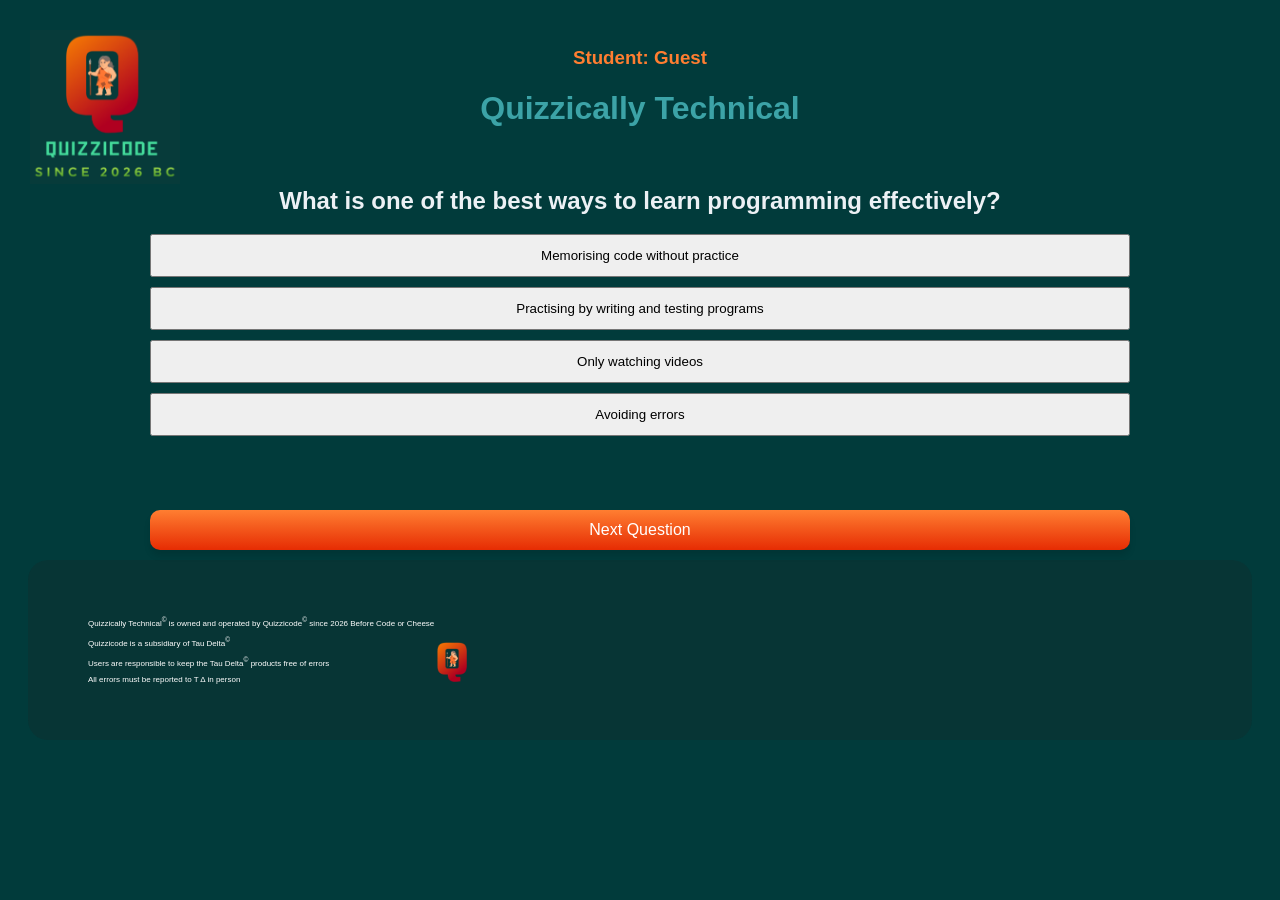
==== index.html @ df66d051 "Reduce footer image width from 60px to 30px" ====
<!doctype html>
<html>
  <head>
    <title>IT Quiz</title>
    <link rel="stylesheet" href="style.css" />

    <style>
      .score{
        position: absolute;
        top: 100px;
        left: 1320px;
    }
    h3{
        color: #ff7e31;
    }
    #question{
        color:#ecf1f5;
    }
      .next {
        background-image: linear-gradient(-180deg, #ff7e31, #e62c03);
        border-radius: 10px;
        box-shadow: #0000001a 0 6px 6px;
        color: #ffffff;
        cursor: pointer;
        font-family: sans-serif;
        font-size: 16px;
        height: 40px;
        line-height: 40px;
        outline: 1px;
        padding: 0 20px;
        text-align: center;
        touch-action: manipulation;
        user-select: none;
        border: 0;
        transition: box-shadow 0.2s;
      }
      .logo{
        width: 150px;
        position: absolute;
        top: 30px;
        left: 30px;
      }
      footer{
        width: 100%;
        height: 20vh;
        background-color:rgba(32, 31, 31,0.2);
        color: #ffffff;
        font-size: 8px;
        align-content: center;
        border-radius: 20px;
      }
      footer>div{
        margin-left:60px;
        display: inline-block;
      }
      footer>img{
        width: 30px;
        display: inline-block;
      }
    </style>
  </head>

  <body>
    <img src="image\qCLogo.png" alt="Our Logo" class = "logo">
    <div class="container">
      <h3 class="score">
        Score:
        <span id="score">0</span>
      </h3>

      <h3 id="student"></h3>

      <h1> Quizzically Technical</h1>
      <div>&nbsp;</div>

      <div id="question"></div>

      <div id="answers"></div>

      <br /><br />
      
      <div id="feedback"></div>

      <br/>

        <button id="nextBtn" class="next">Next Question</button>
    </div>

    <script src="appX.js"></script>

    <footer>
      <div>
      <p>Quizzically Technical<sup>&copy;</sup> is owned and operated by Quizzicode<sup>&copy;</sup> since 2026 Before Code or Cheese</p>
      <p>Quizzicode is a subsidiary of Tau Delta<sup>&copy;</sup></p>
      <p>Users are responsible to keep the Tau Delta<sup>&copy;</sup> products free of errors</p>
      <p>All errors must be reported  to &Tau; &Delta; in person</p>
      </div>
      <img src="image\qCodeSymTrans.png" alt="">
    </footer>
  </body>
</html>
---- style.css ----
body {
  font-family: Arial, sans-serif;
  padding: 20px;
  background-color: #013b3b;
  color: #3ca3a7;
}

.container {
  width: 80%;
  height: 100%;
  text-align: center;
  margin: auto;
  /* background-color: #558541; */
  /* display: inline-block; */
}

button {
  display: block;
  width: 100%;
  margin: 10px 0;
  padding: 12px;
  cursor: pointer;
}

.correct {
  background-color: #4caf50;
  color: white;
}

.incorrect {
  background-color: #f44336;
  color: white;
}

h1,
label {
  font-family: sans-serif;
  color: rgb(60, 163, 167);
}

h3{
    color:#b3f896
}
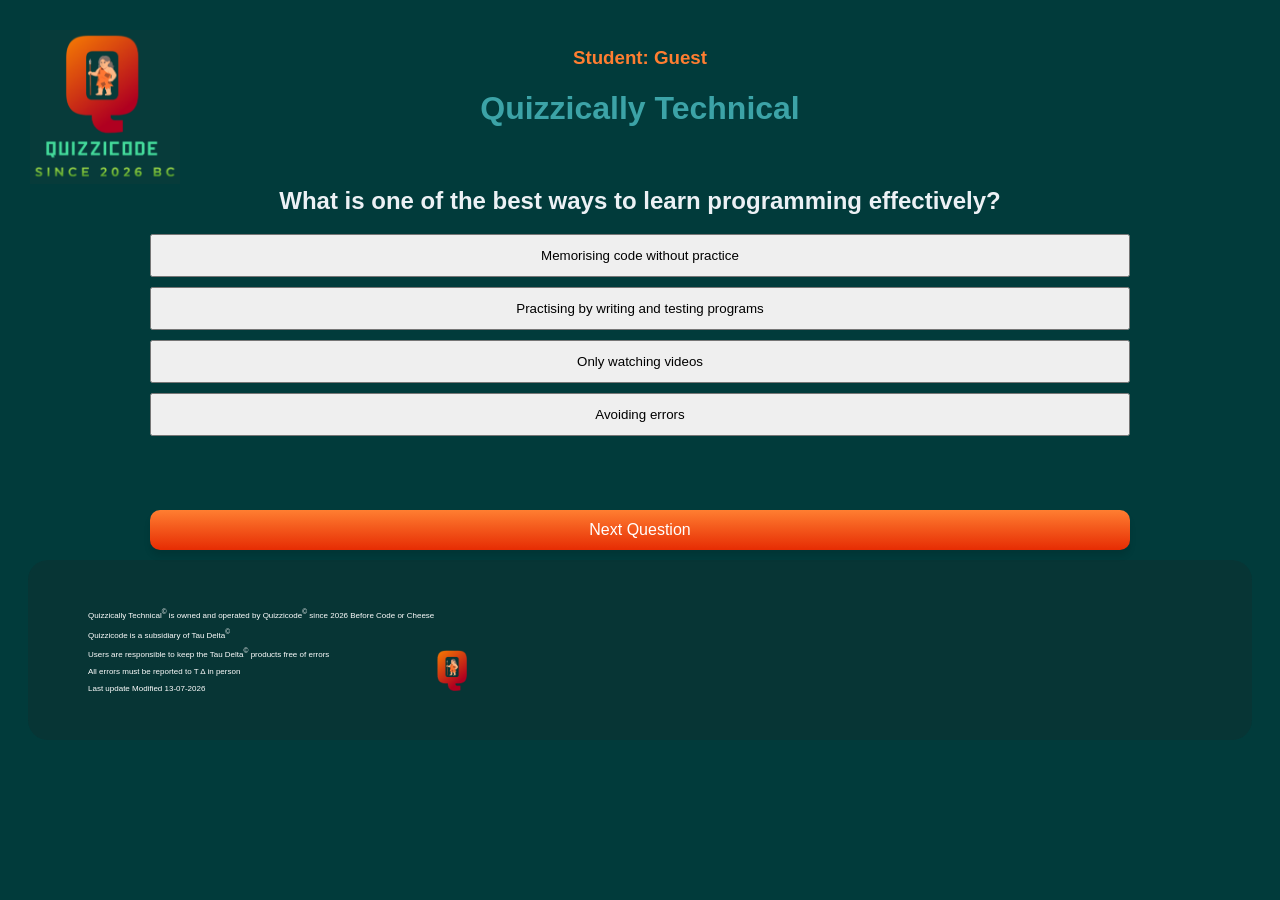
==== commit 049ca0e5: "Add last update information to footer" ====
--- a/index.html
+++ b/index.html
@@ -86,16 +86,19 @@
         <button id="nextBtn" class="next">Next Question</button>
     </div>
 
-    <script src="appX.js"></script>
-
+    
     <footer>
       <div>
-      <p>Quizzically Technical<sup>&copy;</sup> is owned and operated by Quizzicode<sup>&copy;</sup> since 2026 Before Code or Cheese</p>
-      <p>Quizzicode is a subsidiary of Tau Delta<sup>&copy;</sup></p>
-      <p>Users are responsible to keep the Tau Delta<sup>&copy;</sup> products free of errors</p>
-      <p>All errors must be reported  to &Tau; &Delta; in person</p>
+        <p>Quizzically Technical<sup>&copy;</sup> is owned and operated by Quizzicode<sup>&copy;</sup> since 2026 Before Code or Cheese</p>
+        <p>Quizzicode is a subsidiary of Tau Delta<sup>&copy;</sup></p>
+        <p>Users are responsible to keep the Tau Delta<sup>&copy;</sup> products free of errors</p>
+        <p>All errors must be reported  to &Tau; &Delta; in person</p>
+        <p>Last update Modified 13-07-2026</p>
       </div>
       <img src="image\qCodeSymTrans.png" alt="">
     </footer>
+    <script src="appX.js"></script>
   </body>
 </html>
+
+<!-- Modified 13-07-2026 -->
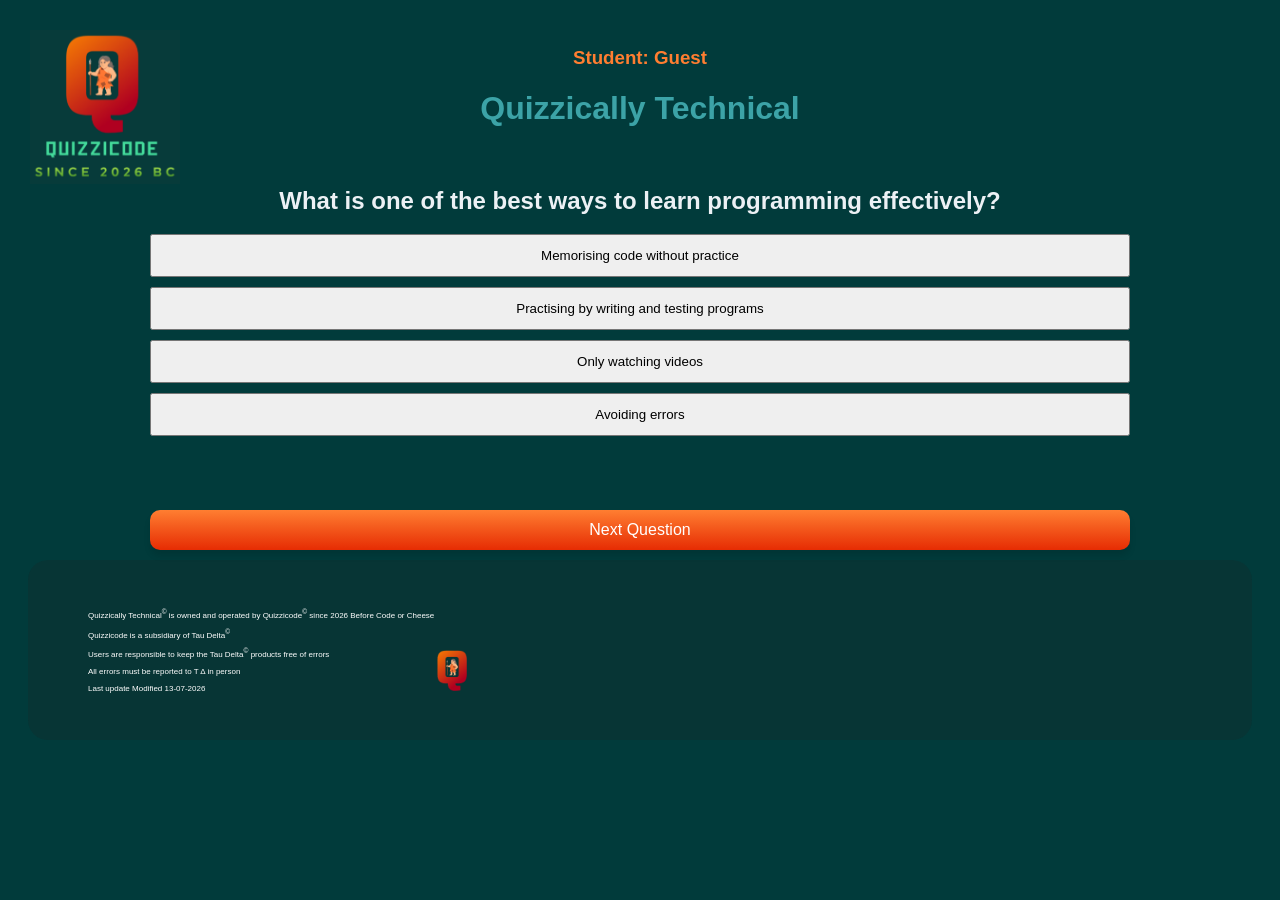
==== commit 61f815bb: "Add styles for disabled button state" ====
--- a/index.html
+++ b/index.html
@@ -57,6 +57,12 @@
         width: 30px;
         display: inline-block;
       }
+      
+      button: disabled {
+        opacity: 0.9;
+        cursor: not-allowed;
+      }
+            
     </style>
   </head>
 
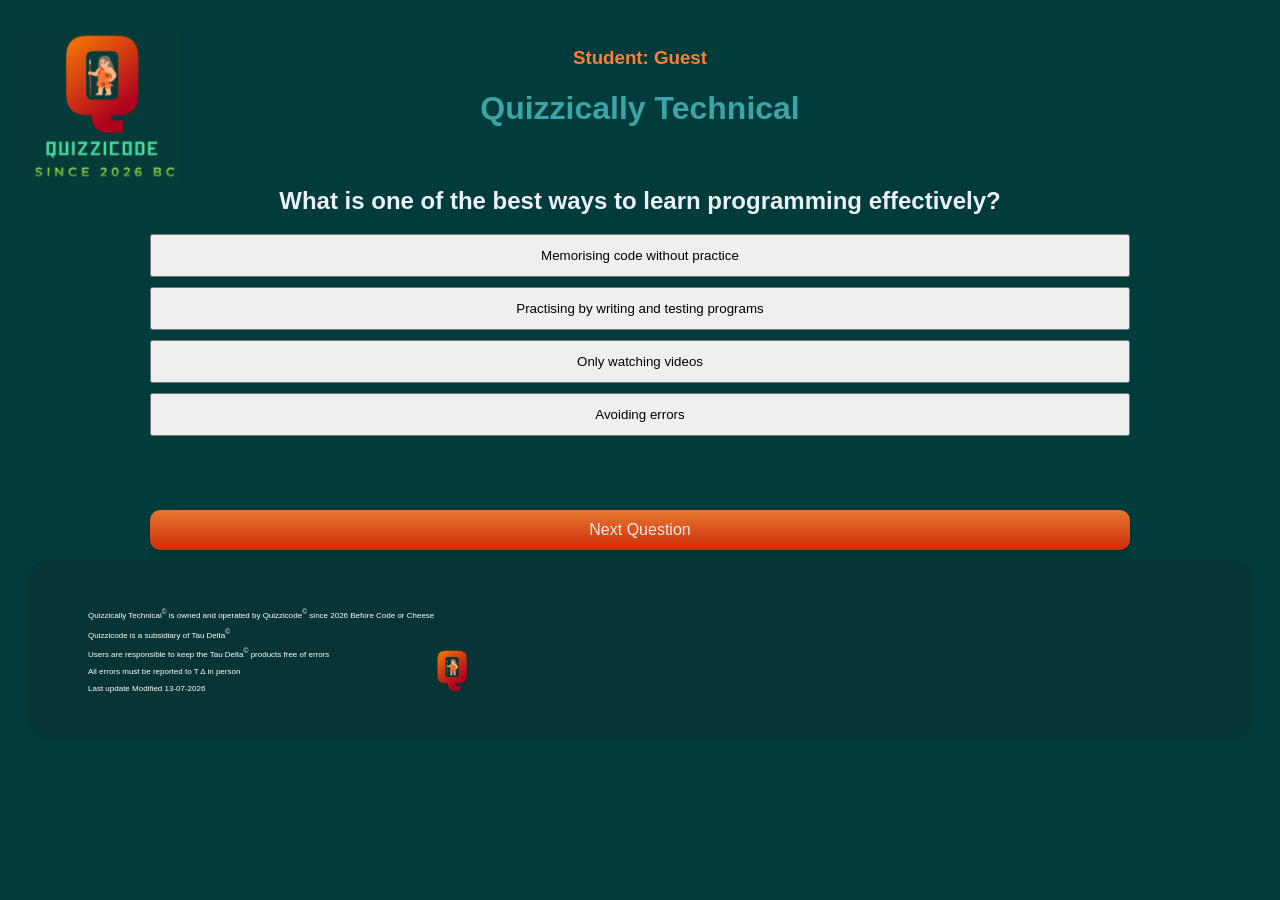
==== commit fbc8680d: "Remove disabled button styles Removed styles for disabled buttons." ====
--- a/index.html
+++ b/index.html
@@ -57,11 +57,6 @@
         width: 30px;
         display: inline-block;
       }
-      
-      button: disabled {
-        opacity: 0.9;
-        cursor: not-allowed;
-      }
             
     </style>
   </head>
--- a/style.css
+++ b/style.css
@@ -22,6 +22,11 @@
   cursor: pointer;
 }
 
+button: disabled {
+  opacity: 0.9;
+  cursor: not-allowed;
+}
+
 .correct {
   background-color: #4caf50;
   color: white;
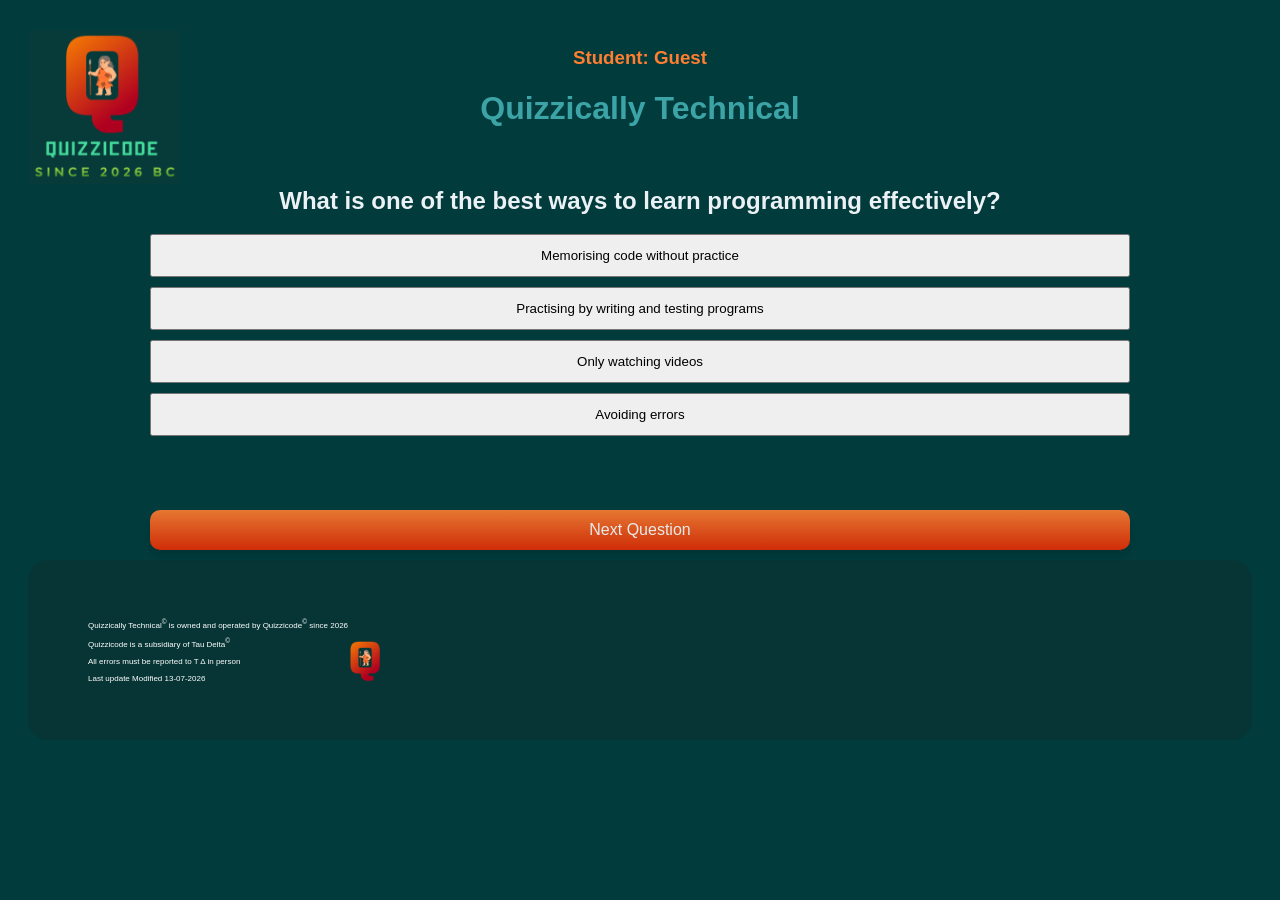
==== commit 1b72dd41: "Update footer text in index.html" ====
--- a/index.html
+++ b/index.html
@@ -90,9 +90,9 @@
     
     <footer>
       <div>
-        <p>Quizzically Technical<sup>&copy;</sup> is owned and operated by Quizzicode<sup>&copy;</sup> since 2026 Before Code or Cheese</p>
+        <p>Quizzically Technical<sup>&copy;</sup> is owned and operated by Quizzicode<sup>&copy;</sup> since 2026</p>
         <p>Quizzicode is a subsidiary of Tau Delta<sup>&copy;</sup></p>
-        <p>Users are responsible to keep the Tau Delta<sup>&copy;</sup> products free of errors</p>
+        
         <p>All errors must be reported  to &Tau; &Delta; in person</p>
         <p>Last update Modified 13-07-2026</p>
       </div>
--- a/style.css
+++ b/style.css
@@ -22,11 +22,6 @@
   cursor: pointer;
 }
 
-button: disabled {
-  opacity: 0.9;
-  cursor: not-allowed;
-}
-
 .correct {
   background-color: #4caf50;
   color: white;
